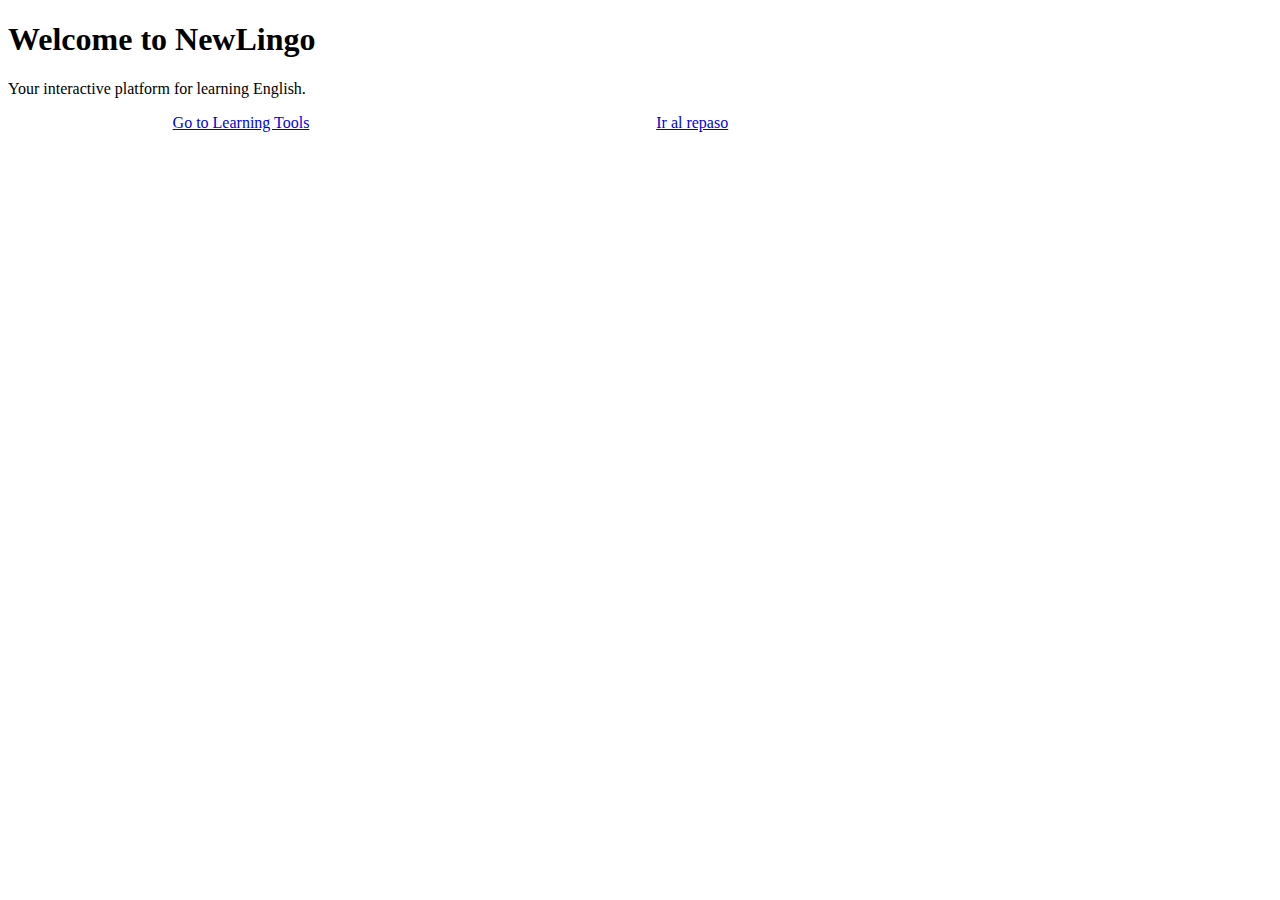
==== index.html @ 1bcf241c "Ajustes" ====
<!DOCTYPE html>
<html lang="en">
<head>
    <meta charset="UTF-8">
    <meta name="viewport" content="width=device-width, initial-scale=1.0">
    <title>NewLingo - Learn English</title>
    <link rel="stylesheet" href="styles/styles.css">
    <style>
        .buttons-links {
            display: flex;
            justify-content: space-around;
            width: 70%;
        }
        .mr-2 {
            margin-right: 2%;
        }
    </style>
</head>
<body>
    <div class="container">
        <h1>Welcome to NewLingo</h1>
        <p>Your interactive platform for learning English.</p>
        <div class="buttons-links">
            <a href="tools.html" class="button mr-2">Go to Learning Tools</a>
            <a href="summary.html" class="button">Ir al repaso</a>
        </div>
        
    </div>
    
</body>
</html>
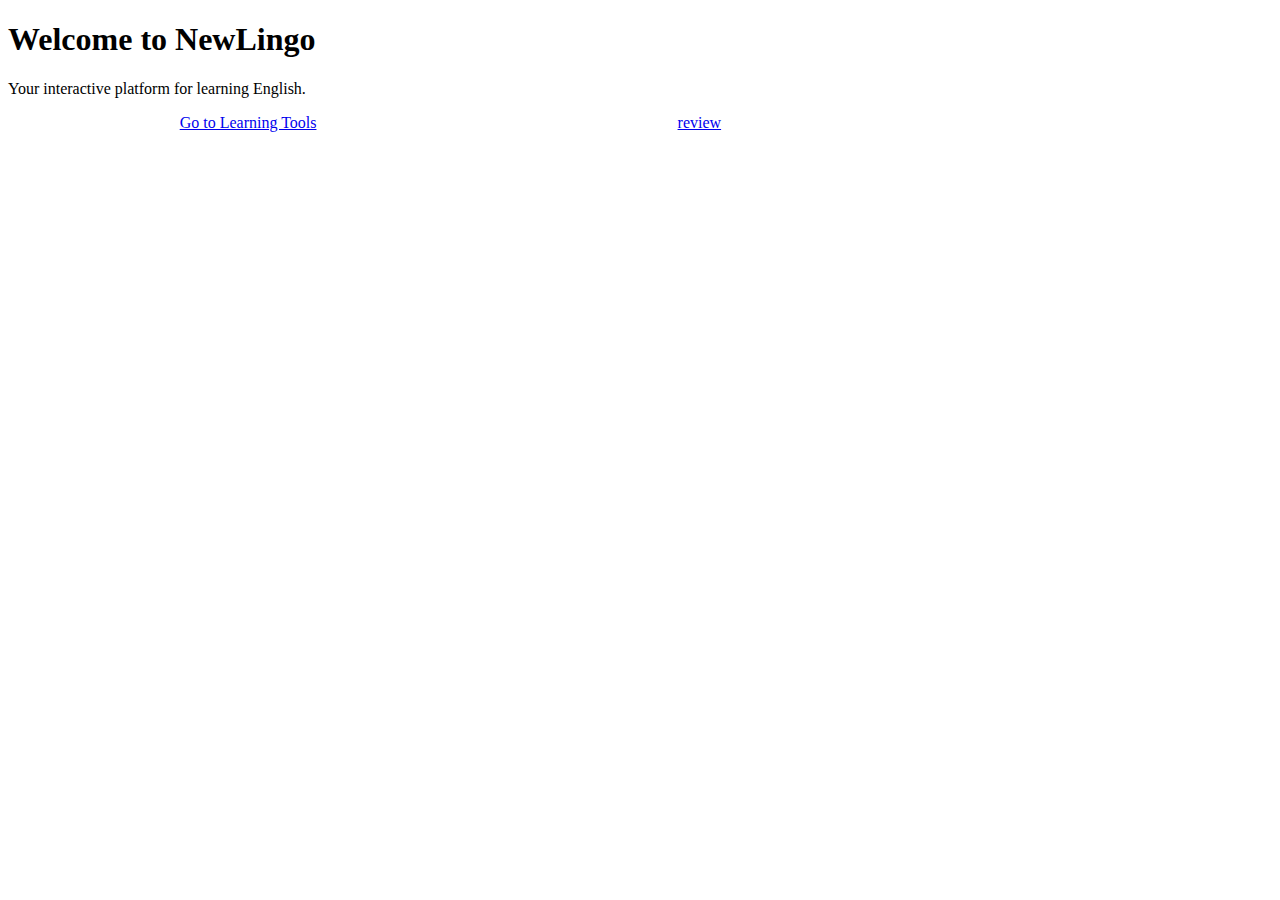
==== commit b6027ea7: "Ajustes" ====
--- a/index.html
+++ b/index.html
@@ -22,7 +22,8 @@
         <p>Your interactive platform for learning English.</p>
         <div class="buttons-links">
             <a href="tools.html" class="button mr-2">Go to Learning Tools</a>
-            <a href="summary.html" class="button">Ir al repaso</a>
+            <a href="summary.html" class="button">review
+            </a>
         </div>
         
     </div>
